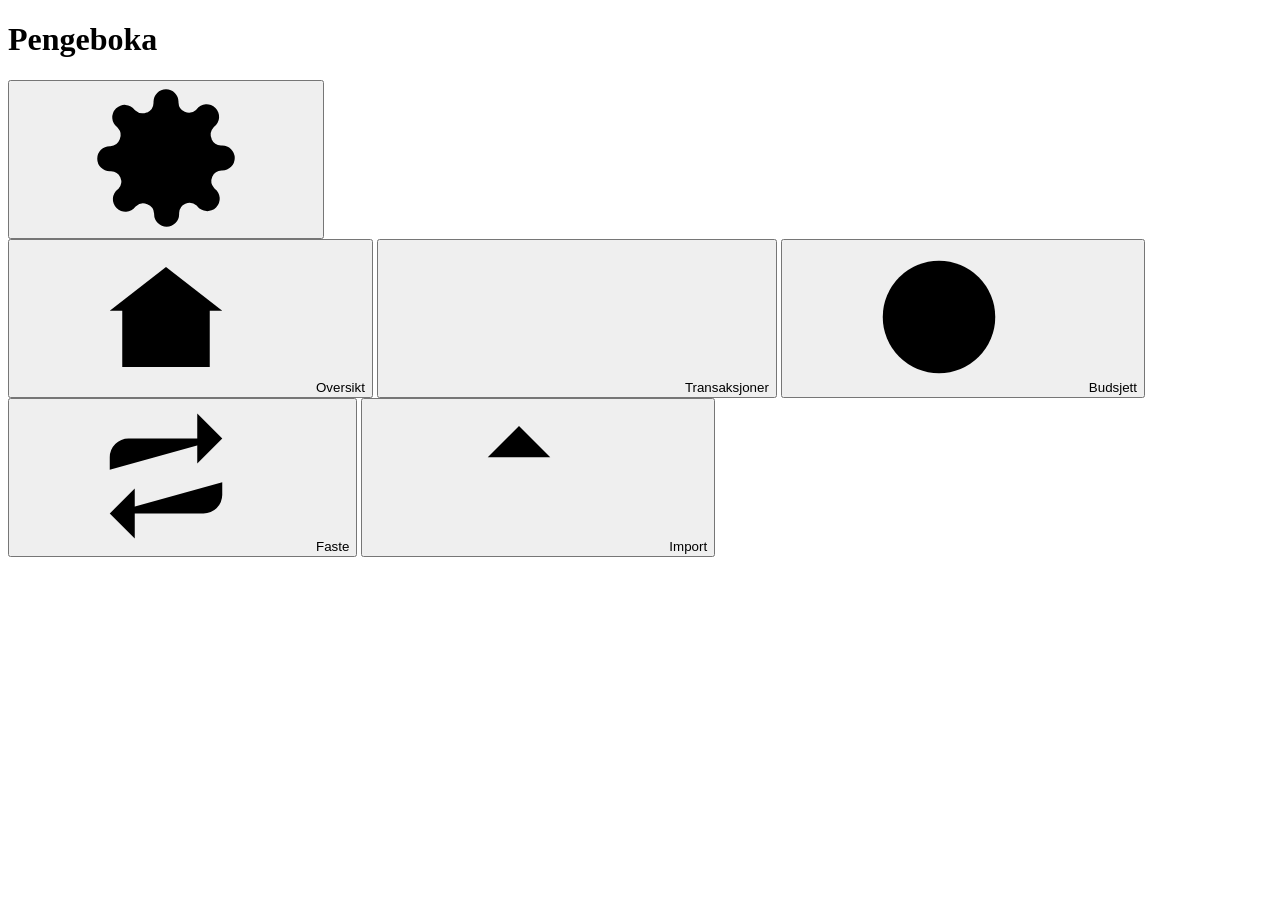
==== pengeboka/app/static/index.html @ 30d70717 "Pengeboka 0.1.0: husholdningsøkonomi uten AI Import av kontoutskrifter (CSV/Excel) med kolonnegjenkj" ====
<!doctype html>
<html lang="nb">
<head>
  <meta charset="utf-8">
  <meta name="viewport" content="width=device-width, initial-scale=1, viewport-fit=cover">
  <meta name="theme-color" content="#FBF6EF">
  <title>Pengeboka</title>
  <link rel="stylesheet" href="static/style.css">
</head>
<body>
  <svg width="0" height="0" style="position:absolute" aria-hidden="true">
    <symbol id="i-hjem" viewBox="0 0 24 24"><path d="M3 11l9-7 9 7"/><path d="M5 10v10h14V10"/></symbol>
    <symbol id="i-liste" viewBox="0 0 24 24"><path d="M8 6h13M8 12h13M8 18h13M3.5 6h.01M3.5 12h.01M3.5 18h.01"/></symbol>
    <symbol id="i-mal" viewBox="0 0 24 24"><circle cx="12" cy="12" r="9"/><circle cx="12" cy="12" r="5"/><circle cx="12" cy="12" r="1"/></symbol>
    <symbol id="i-gjenta" viewBox="0 0 24 24"><path d="M17 2l4 4-4 4"/><path d="M3 11V9a3 3 0 0 1 3-3h15M7 22l-4-4 4-4"/><path d="M21 13v2a3 3 0 0 1-3 3H3"/></symbol>
    <symbol id="i-opp" viewBox="0 0 24 24"><path d="M12 16V4M7 9l5-5 5 5M5 20h14"/></symbol>
    <symbol id="i-tannhjul" viewBox="0 0 24 24"><circle cx="12" cy="12" r="3"/><path d="M19.4 15a1.7 1.7 0 0 0 .3 1.8l.1.1a2 2 0 1 1-2.8 2.8l-.1-.1a1.7 1.7 0 0 0-1.8-.3 1.7 1.7 0 0 0-1 1.5V21a2 2 0 1 1-4 0v-.1a1.7 1.7 0 0 0-1.1-1.5 1.7 1.7 0 0 0-1.8.3l-.1.1a2 2 0 1 1-2.8-2.8l.1-.1a1.7 1.7 0 0 0 .3-1.8 1.7 1.7 0 0 0-1.5-1H3a2 2 0 1 1 0-4h.1a1.7 1.7 0 0 0 1.5-1.1 1.7 1.7 0 0 0-.3-1.8l-.1-.1a2 2 0 1 1 2.8-2.8l.1.1a1.7 1.7 0 0 0 1.8.3H9a1.7 1.7 0 0 0 1-1.5V3a2 2 0 1 1 4 0v.1a1.7 1.7 0 0 0 1 1.5 1.7 1.7 0 0 0 1.8-.3l.1-.1a2 2 0 1 1 2.8 2.8l-.1.1a1.7 1.7 0 0 0-.3 1.8V9a1.7 1.7 0 0 0 1.5 1H21a2 2 0 1 1 0 4h-.1a1.7 1.7 0 0 0-1.5 1Z"/></symbol>
    <symbol id="i-venstre" viewBox="0 0 24 24"><path d="M15 5l-7 7 7 7"/></symbol>
    <symbol id="i-hoyre" viewBox="0 0 24 24"><path d="M9 5l7 7-7 7"/></symbol>
    <symbol id="i-sjekk" viewBox="0 0 24 24"><path d="M5 12.5l4.5 4.5L19 7.5"/></symbol>
    <symbol id="i-kryss" viewBox="0 0 24 24"><path d="M6 6l12 12M18 6 6 18"/></symbol>
    <symbol id="i-sok" viewBox="0 0 24 24"><circle cx="11" cy="11" r="7"/><path d="m20 20-4-4"/></symbol>
    <symbol id="i-fil" viewBox="0 0 24 24"><path d="M6 3h8l4 4v14H6Z"/><path d="M14 3v4h4M9 13h6M9 17h4"/></symbol>
    <symbol id="i-advarsel" viewBox="0 0 24 24"><path d="M12 3 2 20h20Z"/><path d="M12 10v4M12 17h.01"/></symbol>
    <symbol id="i-pluss" viewBox="0 0 24 24"><path d="M12 5v14M5 12h14"/></symbol>
    <symbol id="i-last-ned" viewBox="0 0 24 24"><path d="M12 4v11M7 10l5 5 5-5M5 20h14"/></symbol>
    <symbol id="i-lommebok" viewBox="0 0 24 24"><path d="M4 7a2 2 0 0 1 2-2h11v4"/><rect x="3" y="7" width="18" height="13" rx="3"/><path d="M16 13.5h.01"/></symbol>
  </svg>

  <main class="app">
    <header class="topp">
      <div>
        <h1 id="tittel">Pengeboka</h1>
        <p class="undertittel" id="undertittel"></p>
      </div>
      <button class="ikonknapp" id="til-innstillinger" aria-label="Innstillinger"><svg><use href="#i-tannhjul"/></svg></button>
    </header>

    <section class="visning" id="v-oversikt"></section>
    <section class="visning" id="v-transaksjoner" hidden></section>
    <section class="visning" id="v-budsjett" hidden></section>
    <section class="visning" id="v-faste" hidden></section>
    <section class="visning" id="v-import" hidden></section>
    <section class="visning" id="v-innstillinger" hidden></section>
  </main>

  <nav class="fanerad" id="faner">
    <button data-fane="oversikt" class="aktiv"><svg><use href="#i-hjem"/></svg><span>Oversikt</span></button>
    <button data-fane="transaksjoner"><svg><use href="#i-liste"/></svg><span>Transaksjoner</span></button>
    <button data-fane="budsjett"><svg><use href="#i-mal"/></svg><span>Budsjett</span></button>
    <button data-fane="faste"><svg><use href="#i-gjenta"/></svg><span>Faste</span></button>
    <button data-fane="import"><svg><use href="#i-opp"/></svg><span>Import</span></button>
  </nav>

  <div class="ark-bakgrunn" id="ark-bakgrunn" hidden></div>
  <div class="ark" id="ark" role="dialog" aria-modal="true" hidden></div>
  <div class="toast" id="toast" role="status" hidden></div>

  <script src="static/app.js"></script>
</body>
</html>
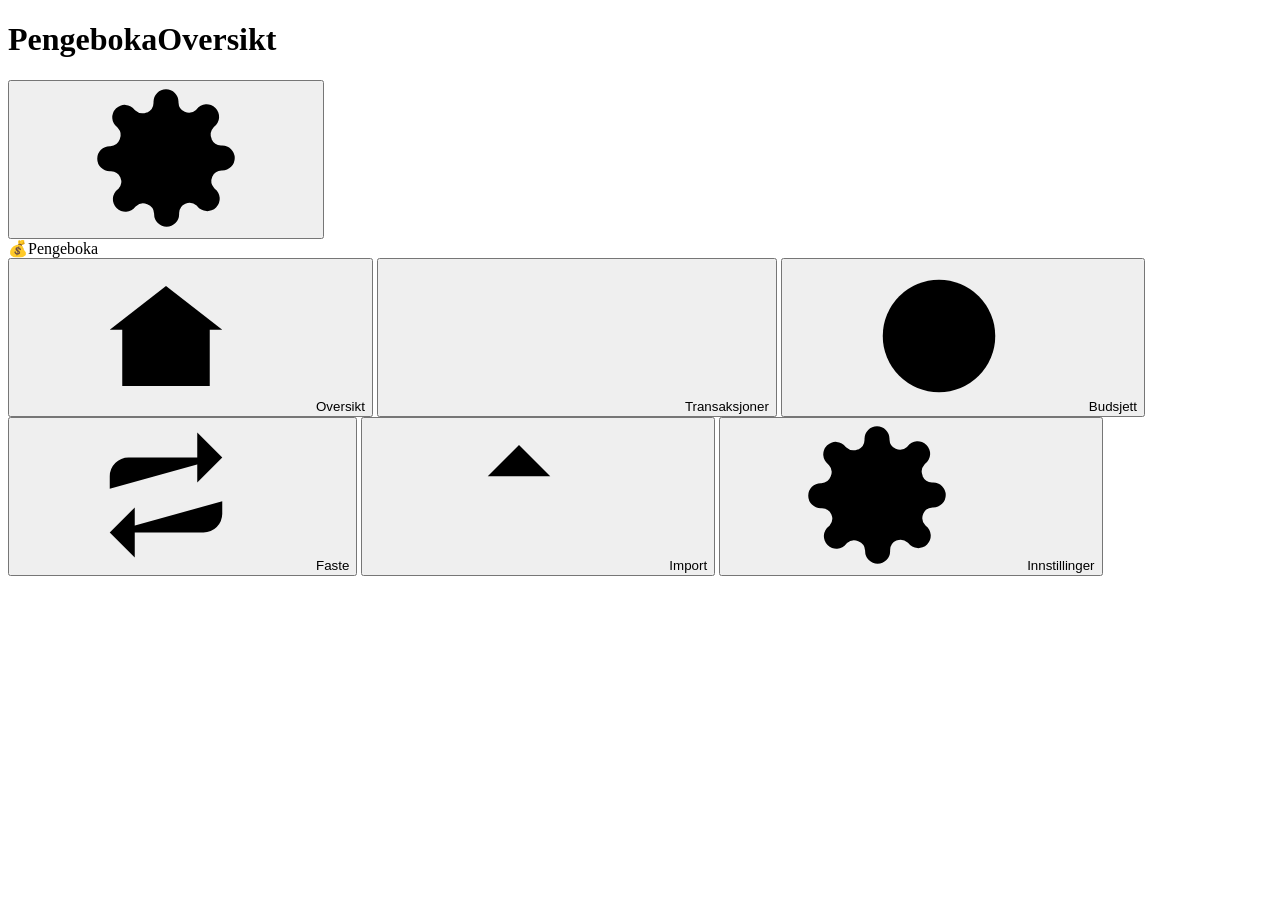
==== commit 9f387a17: "Pengeboka 0.3.0: egen PC-visning med sidemeny, tabeller og sidepanel Co-Authored-By: Claude Opus 5.5" ====
--- a/pengeboka/app/static/index.html
+++ b/pengeboka/app/static/index.html
@@ -30,10 +30,10 @@
   <main class="app">
     <header class="topp">
       <div>
-        <h1 id="tittel">Pengeboka</h1>
+        <h1 id="tittel"><span class="bare-mobil">Pengeboka</span><span class="bare-pc" id="sidetittel">Oversikt</span></h1>
         <p class="undertittel" id="undertittel"></p>
       </div>
-      <button class="ikonknapp" id="til-innstillinger" aria-label="Innstillinger"><svg><use href="#i-tannhjul"/></svg></button>
+      <button class="ikonknapp bare-mobil" id="til-innstillinger" aria-label="Innstillinger"><svg><use href="#i-tannhjul"/></svg></button>
     </header>
 
     <section class="visning" id="v-oversikt"></section>
@@ -44,12 +44,14 @@
     <section class="visning" id="v-innstillinger" hidden></section>
   </main>
 
-  <nav class="fanerad" id="faner">
+  <nav class="fanerad" id="faner" aria-label="Hovedmeny">
+    <div class="rail-merke bare-pc"><span>💰</span>Pengeboka</div>
     <button data-fane="oversikt" class="aktiv"><svg><use href="#i-hjem"/></svg><span>Oversikt</span></button>
     <button data-fane="transaksjoner"><svg><use href="#i-liste"/></svg><span>Transaksjoner</span></button>
     <button data-fane="budsjett"><svg><use href="#i-mal"/></svg><span>Budsjett</span></button>
     <button data-fane="faste"><svg><use href="#i-gjenta"/></svg><span>Faste</span></button>
     <button data-fane="import"><svg><use href="#i-opp"/></svg><span>Import</span></button>
+    <button data-fane="innstillinger" class="bare-pc rail-bunn"><svg><use href="#i-tannhjul"/></svg><span>Innstillinger</span></button>
   </nav>
 
   <div class="ark-bakgrunn" id="ark-bakgrunn" hidden></div>
